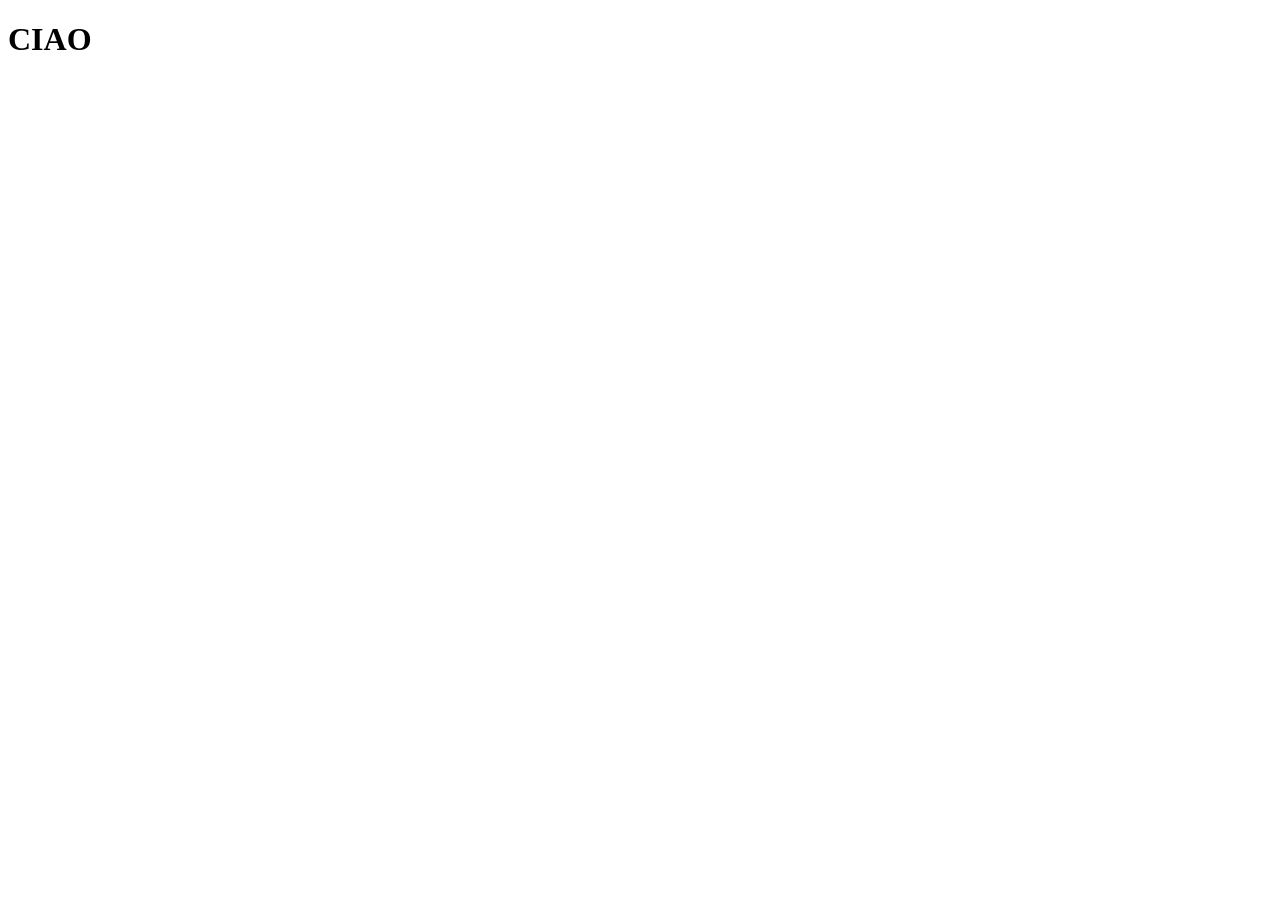
==== INDEX.html @ 54e7fc5e "index" ====
<!DOCTYPE html>
<html lang="en">
<head>
    <meta charset="UTF-8">
    <meta http-equiv="X-UA-Compatible" content="IE=edge">
    <meta name="viewport" content="width=device-width, initial-scale=1.0">
    <title>EDDIRICH</title>
</head>
<body>
    <h1>CIAO</h1>
</body>
</html>
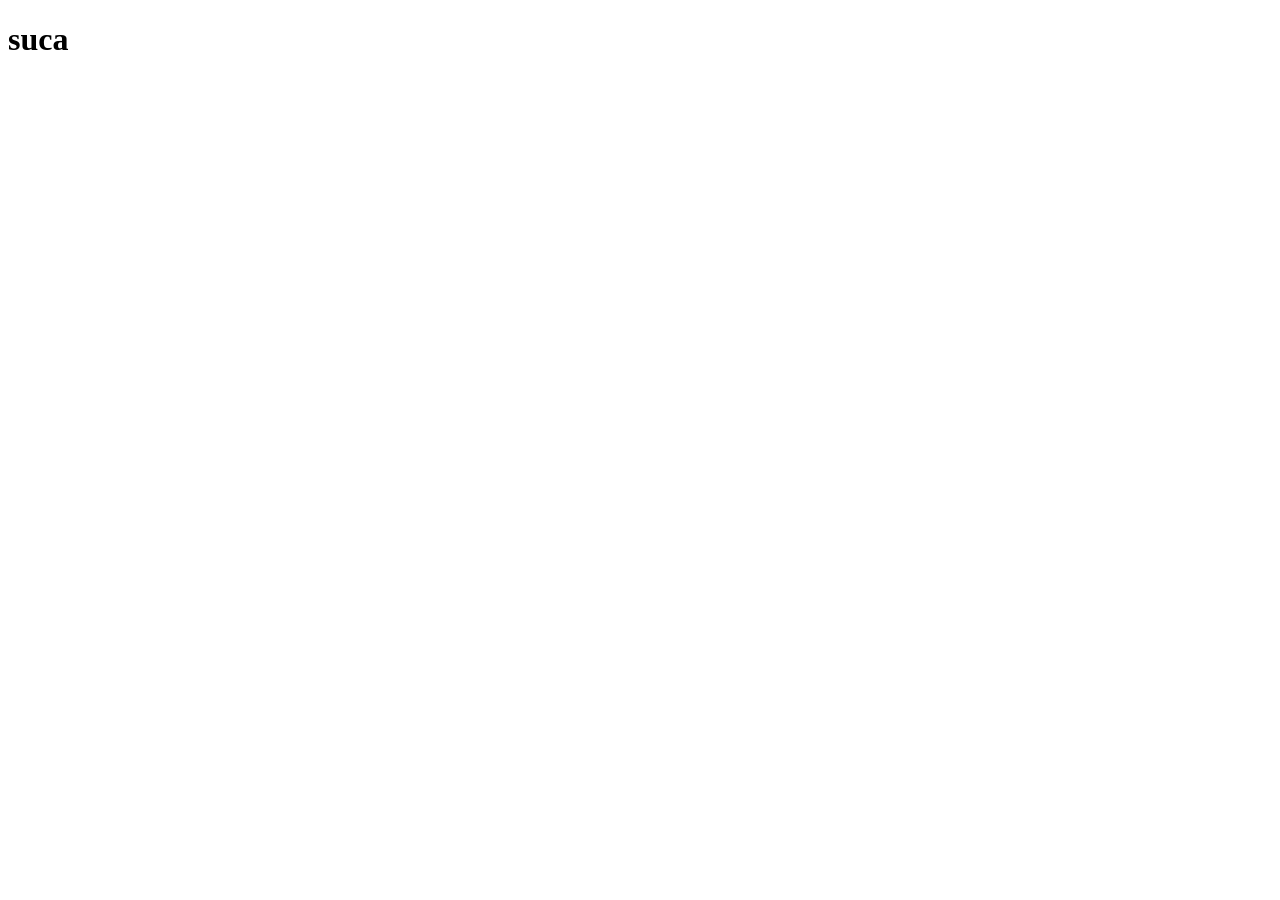
==== commit 30efb072: "portfolio" ====
--- a/INDEX.html
+++ b/INDEX.html
@@ -7,6 +7,6 @@
     <title>EDDIRICH</title>
 </head>
 <body>
-    <h1>CIAO</h1>
+    <h1>suca</h1>
 </body>
 </html>
